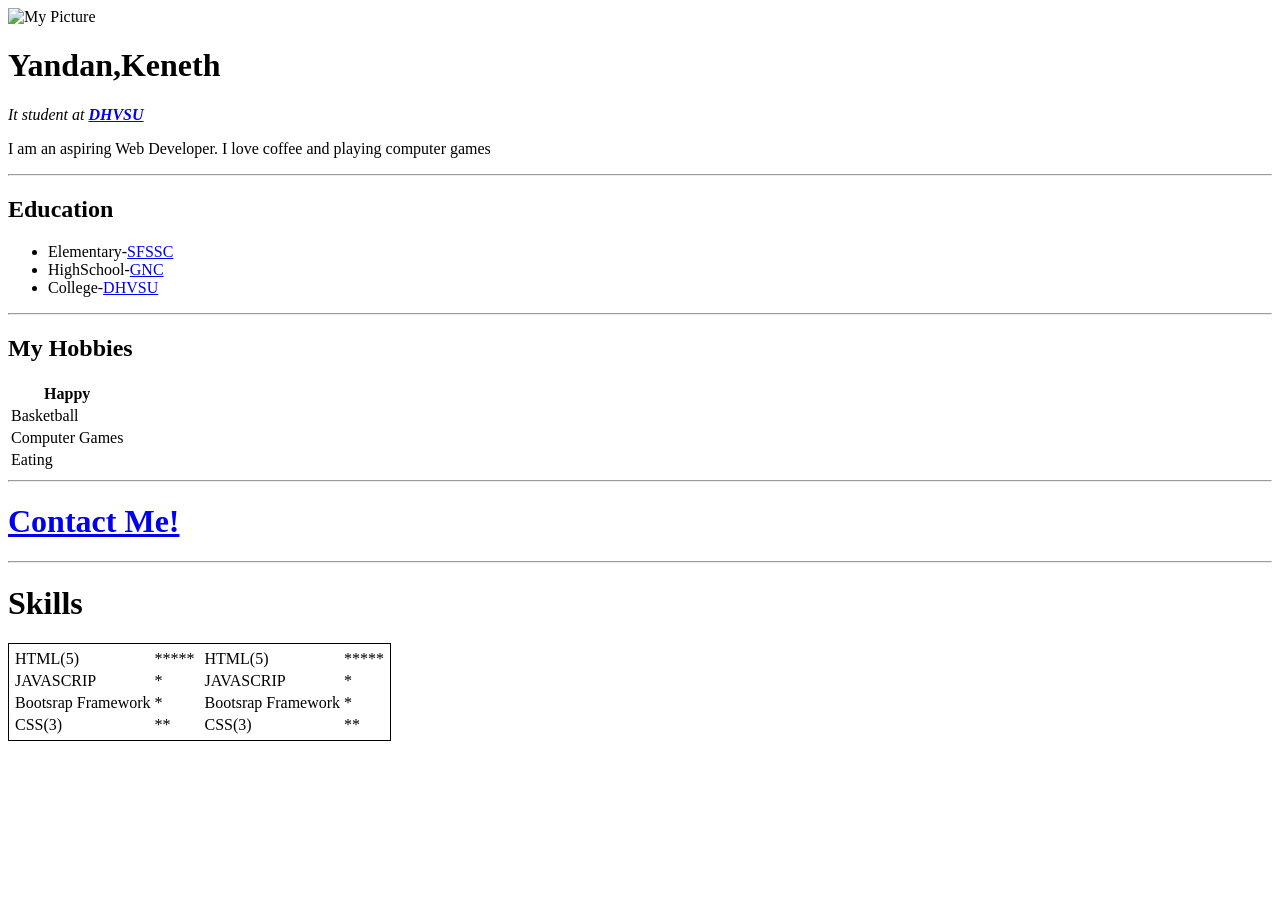
==== html/index.html @ 657faaea "folder" ====
<!DOCTYPE html>
<html lang="en">

<head>
    <meta charset="UTF-8">
    <meta http-equiv="X-UA-Compatible" content="IE=edge">
    <meta name="viewport" content="width=device-width, initial-scale=1.0">
    <title>Document</title>
</head>

<body>
    <img src="../kenyandan.png" alt="My Picture">
    <h1>Yandan,Keneth</h1>
    <p><em>It student at <strong> <a href="https://dhvsu.edu.ph/">DHVSU</a></strong></em></p>
    <p>I am an aspiring Web Developer. I love coffee and playing computer games</p>
    <hr>
    <h2>Education</h2>
    <ul>
        <li>Elementary-<a
                href="http://www.philippines-schools.com/private-school/st-francis-skills-on-study-center-401141.aspx">SFSSC
        </li></a>
        <li>HighSchool-<a href="http://gnc.edu.ph/">GNC</li></a>
        <li>College-<a href="https://dhvsu.edu.ph/">DHVSU</li></a>
    </ul>
    <hr>
    <h2>My Hobbies</h2>
    <table>
        <thead>
            <tr>
                <th>Happy</th>
            </tr>
        </thead>
        <tr>
            <td>Basketball</td>
        </tr>

        <tr>
            <td>Computer Games</td>
        </tr>

        <tr>
            <td>Eating</td>
        </tr>

    </table>
    <hr>
    <table>
        <a href="contact.html">
            <h1> Contact Me!</h1>
        </a>

        <hr>

        <h1>Skills</h1>


        <table style="border: solid black 1px;">
            <tr>
                <td>
                    <table>

                        <tr>
                            <td>HTML(5)</td>
                            <td>&#42;&#42;&#42;&#42;&#42;</td>
                        <tr>
                            <td>JAVASCRIP</td>
                            <td>&#42;</td>
                        </tr>


                        <tr>
                            <td>Bootsrap Framework</td>
                            <td>&#42;</td>

                        </tr>

                        <tr>
                            <td>CSS(3)</td>
                            <td>&#42;&#42;</td>

                        </tr>

                    </table>
                </td>

                <td>
                    <table>

                        <tr>
                            <td>HTML(5)</td>
                            <td>&#42;&#42;&#42;&#42;&#42;</td>
                        <tr>
                            <td>JAVASCRIP</td>
                            <td>&#42;</td>
                        </tr>


                        <tr>
                            <td>Bootsrap Framework</td>
                            <td>&#42;</td>

                        </tr>

                        <tr>
                            <td>CSS(3)</td>
                            <td>&#42;&#42;</td>

                        </tr>

                    </table>
                </td>
            </tr>
        </table>


</body>

</html>
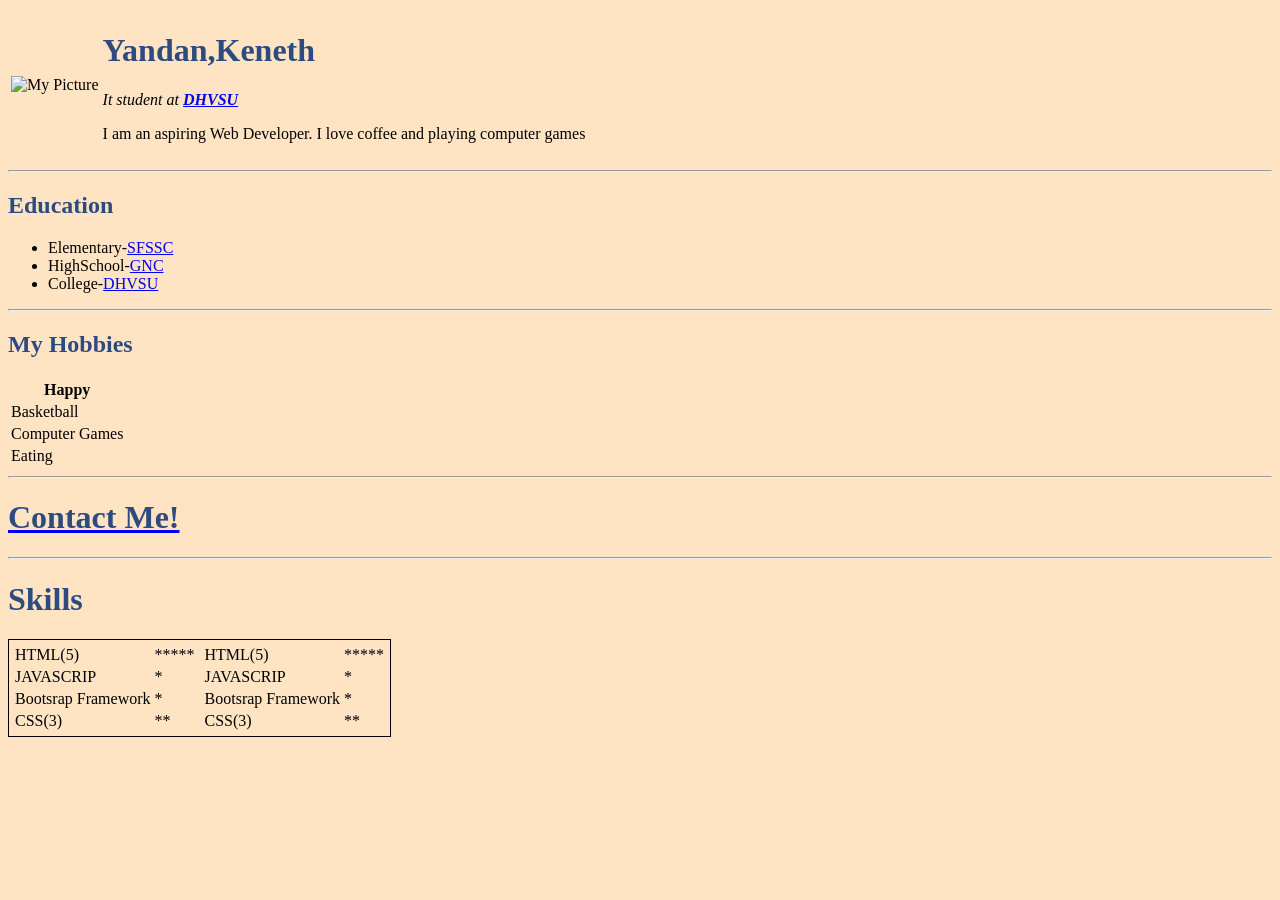
==== commit 7d555c18: "color background" ====
--- a/html/index.html
+++ b/html/index.html
@@ -6,15 +6,29 @@
     <meta http-equiv="X-UA-Compatible" content="IE=edge">
     <meta name="viewport" content="width=device-width, initial-scale=1.0">
     <title>Document</title>
+    <link rel="stylesheet" href="../Css/style.css">
 </head>
 
 <body>
-    <img src="../kenyandan.png" alt="My Picture">
-    <h1>Yandan,Keneth</h1>
-    <p><em>It student at <strong> <a href="https://dhvsu.edu.ph/">DHVSU</a></strong></em></p>
-    <p>I am an aspiring Web Developer. I love coffee and playing computer games</p>
+    <table>
+        <tr>
+            <td>
+                <img src="../kenyandan.png" alt="My Picture">
+            </td>
+
+            <td>   
+                <h1>Yandan,Keneth</h1>
+                <p><em>It student at <strong> <a href="https://dhvsu.edu.ph/">DHVSU</a></strong></em></p>
+                <p>I am an aspiring Web Developer. I love coffee and playing computer games</p>
+                
+               
+            </td>
+        </tr>
+    </table>
     <hr>
+    
     <h2>Education</h2>
+   
     <ul>
         <li>Elementary-<a
                 href="http://www.philippines-schools.com/private-school/st-francis-skills-on-study-center-401141.aspx">SFSSC
--- a/Css/style.css
+++ b/Css/style.css
@@ -0,0 +1,7 @@
+body {
+  background-color: bisque;
+}
+h1,
+h2 {
+  color: rgb(45, 74, 129);
+}
